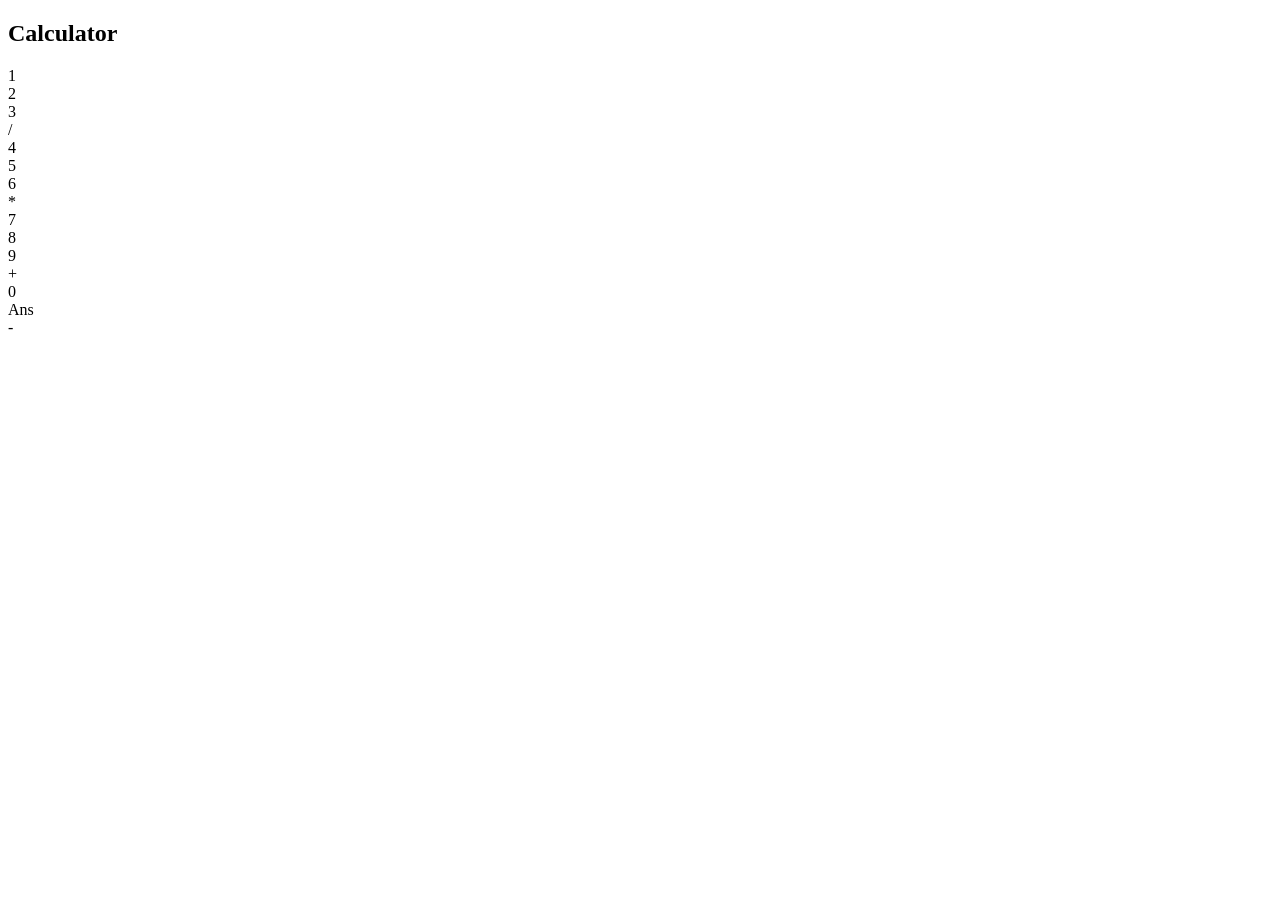
==== task-02/index.html @ 5bc85a26 "feat(html): Add Minimal calculator buttons and result box" ====
<!DOCTYPE html>
<html>
    <head>
        <title>Calculator Application</title>
        <link rel="stylesheet" href="./index.css">
        <meta name="viewport" content="width=device-width">
        <script src="./index.js" defer></script>

    </head>
    <body>
        <main id="container">
            <section id="heading">
                <h1>Calculator</h1>
            </section>
            <section id="result-area">

            </section>
            <section id="input-area">
                <div class="button">
                    <div id="1">1</div>
                </div>

                <div class="button">
                    <div id="2">2</div>
                </div>

                <div class="button">
                    <div id="3">3</div>
                </div>

                <div class="button">
                    <div id="/">/</div>
                </div>

                <div class="button">
                    <div id="4">4</div>
                </div>

                <div class="button">
                    <div id="5">5</div>
                </div>

                <div class="button">
                    <div id="6">6</div>
                </div>

                <div class="button">
                    <div id="*">*</div>
                </div>

                <div class="button">
                    <div id="7">7</div>
                </div>

                <div class="button">
                    <div id="8">8</div>
                </div>

                <div class="button">
                    <div id="9">9</div>
                </div>


                <div class="button">
                    <div id="+">+</div>
                </div>

                 <div class="button">
                    <div id="0">0</div>
                </div>

                 <div class="button">
                    <div id="ans">Ans</div>
                </div>

                 <div class="button">
                    <div id="-">-</div>
                </div>
                
            </section>


        </main>
    </body>

</html>
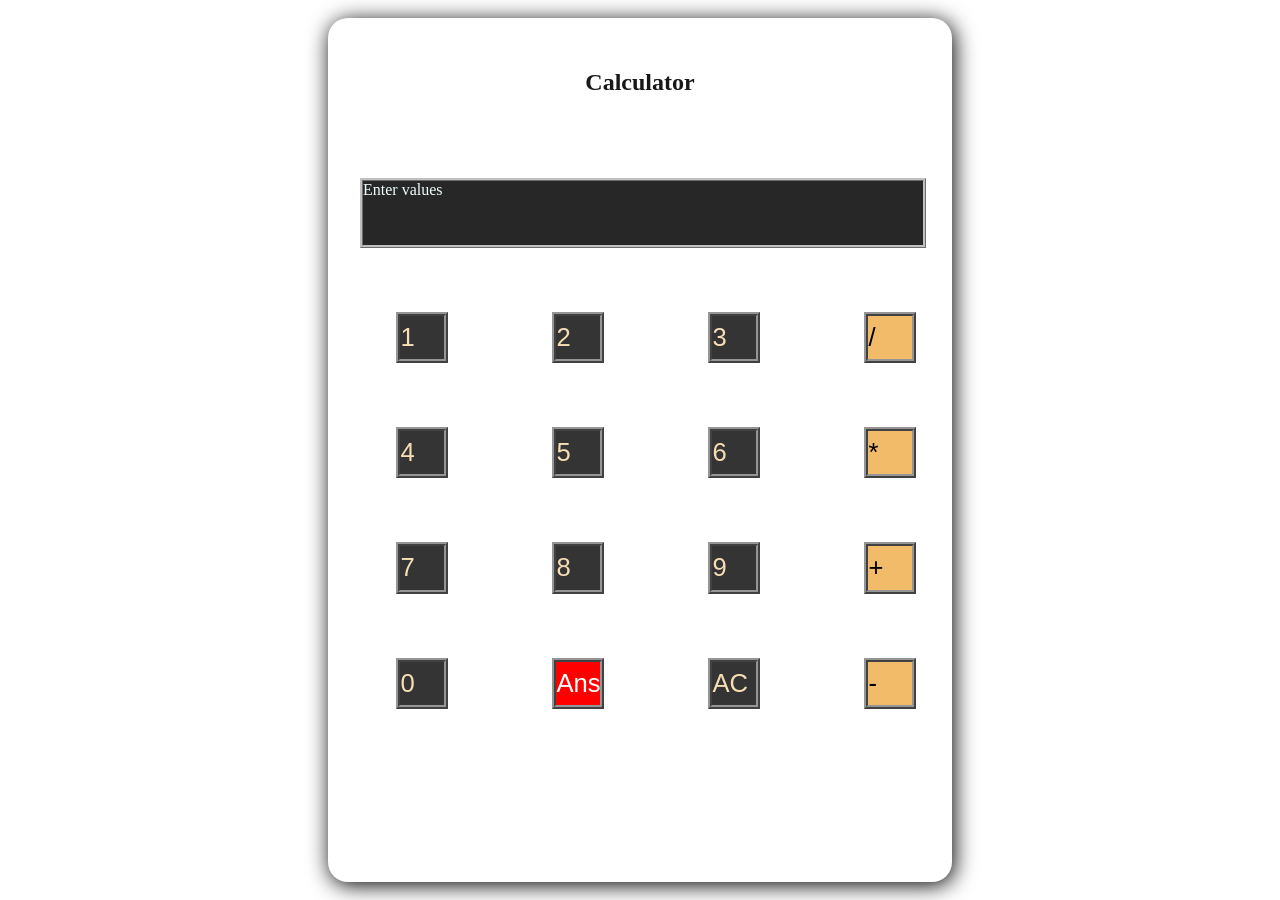
==== commit 9f596dcc: "fix(html): remove extra <div> and AC button id" ====
--- a/task-02/index.html
+++ b/task-02/index.html
@@ -16,66 +16,39 @@
 
             </section>
             <section id="input-area">
-                <div class="button">
-                    <div id="1">1</div>
-                </div>
+                
+                <div class="button" id="1">1</div>
+                
+                <div class="button" id="2">2</div>
+                          
+                <div class="button" id="3">3</div>             
 
-                <div class="button">
-                    <div id="2">2</div>
-                </div>
+                <div class="button operator" id="/">/</div>             
+             
+                <div  class="button" id="4">4</div>             
+               
+                <div  class="button" id="5">5</div>              
+             
+                <div class="button"  id="6">6</div>              
+              
+                <div class="button operator"  id="*">*</div>
 
-                <div class="button">
-                    <div id="3">3</div>
-                </div>
+                <div class="button" id="7">7</div>              
 
-                <div class="button">
-                    <div id="/">/</div>
-                </div>
+                <div class="button" id="8">8</div>
+                           
+                <div class="button" id="9">9</div>               
+          
+                <div class="button operator"  id="+">+</div>   
+                
+                <div class="button"  id="0">0</div>
+                                
+                <div class="button answer" id="ans">Ans</div>
 
-                <div class="button">
-                    <div id="4">4</div>
-                </div>
-
-                <div class="button">
-                    <div id="5">5</div>
-                </div>
-
-                <div class="button">
-                    <div id="6">6</div>
-                </div>
-
-                <div class="button">
-                    <div id="*">*</div>
-                </div>
-
-                <div class="button">
-                    <div id="7">7</div>
-                </div>
-
-                <div class="button">
-                    <div id="8">8</div>
-                </div>
-
-                <div class="button">
-                    <div id="9">9</div>
-                </div>
-
-
-                <div class="button">
-                    <div id="+">+</div>
-                </div>
-
-                 <div class="button">
-                    <div id="0">0</div>
-                </div>
-
-                 <div class="button">
-                    <div id="ans">Ans</div>
-                </div>
-
-                 <div class="button">
-                    <div id="-">-</div>
-                </div>
+                <div class="button clear" id="ac">AC</div>        
+                             
+                <div class="button operator"  id="-">-</div>
+                
                 
             </section>
 
--- a/task-02/index.css
+++ b/task-02/index.css
@@ -0,0 +1,95 @@
+*{
+    margin: 0;
+    padding: 0;
+}
+
+body{
+
+    display: flex;
+    justify-content: center;
+    align-items: center;
+    min-height: 100vh;
+    overflow: hidden;
+}
+
+#container{
+    width: 35em;
+    height: 50em;
+    background-color: rgb(255, 255, 255);
+    justify-items: center;
+    box-shadow: 2px 3px 22px black;
+    border-radius: 20px;
+    padding: 2rem;
+
+
+}
+
+#heading{
+    justify-self: center;
+    color: rgb(24, 24, 24);
+    width: 100%;
+    height: 100%;
+    max-height: 4rem;
+    text-align: center;
+    align-content:center;
+    border-bottom:4 px ridge ;
+    
+}
+
+#input-area{
+    width: 100%;
+    display: grid;
+    grid-template-columns: 1fr 1fr 1fr 1fr;
+    grid-template-rows: 1fr 1fr 1fr 1fr;
+    justify-items: center;
+    align-content: center;
+    gap: 4em;
+    margin: 1rem;
+}
+
+
+.button{
+    width: 2em;
+    height: 2em;
+    font-family:'Franklin Gothic Medium', 'Arial Narrow', Arial, sans-serif ;
+    font-size: 2vw;
+    justify-items: center; 
+    align-content:center;
+    background-color: rgb(52, 52, 52);
+    border: 4px ridge rgb(149, 149, 149);
+    color: wheat;
+    transition: transform 0.2s ease-in;
+    box-sizing: border-box;
+}
+
+
+#result-area{
+    width: 100%;
+    height: 4em;
+    margin: 4em 0rem;
+    background-color:rgb(39, 39, 39) ;
+    color: azure;
+    border: 3px ridge silver;
+
+}
+
+.operator{
+    background-color: rgb(242, 187, 105);
+    color: #000;
+}
+
+.answer{
+    background-color: red;
+    color: white ;
+}
+
+
+.button:hover{
+    transform: scale(1.1);
+    background-color: #000;
+    box-shadow: 1px 1px 1px black;
+    border: 5px ridge silver;
+}
+.operator:hover{
+    background-color: rgb(246, 157, 62);
+}
